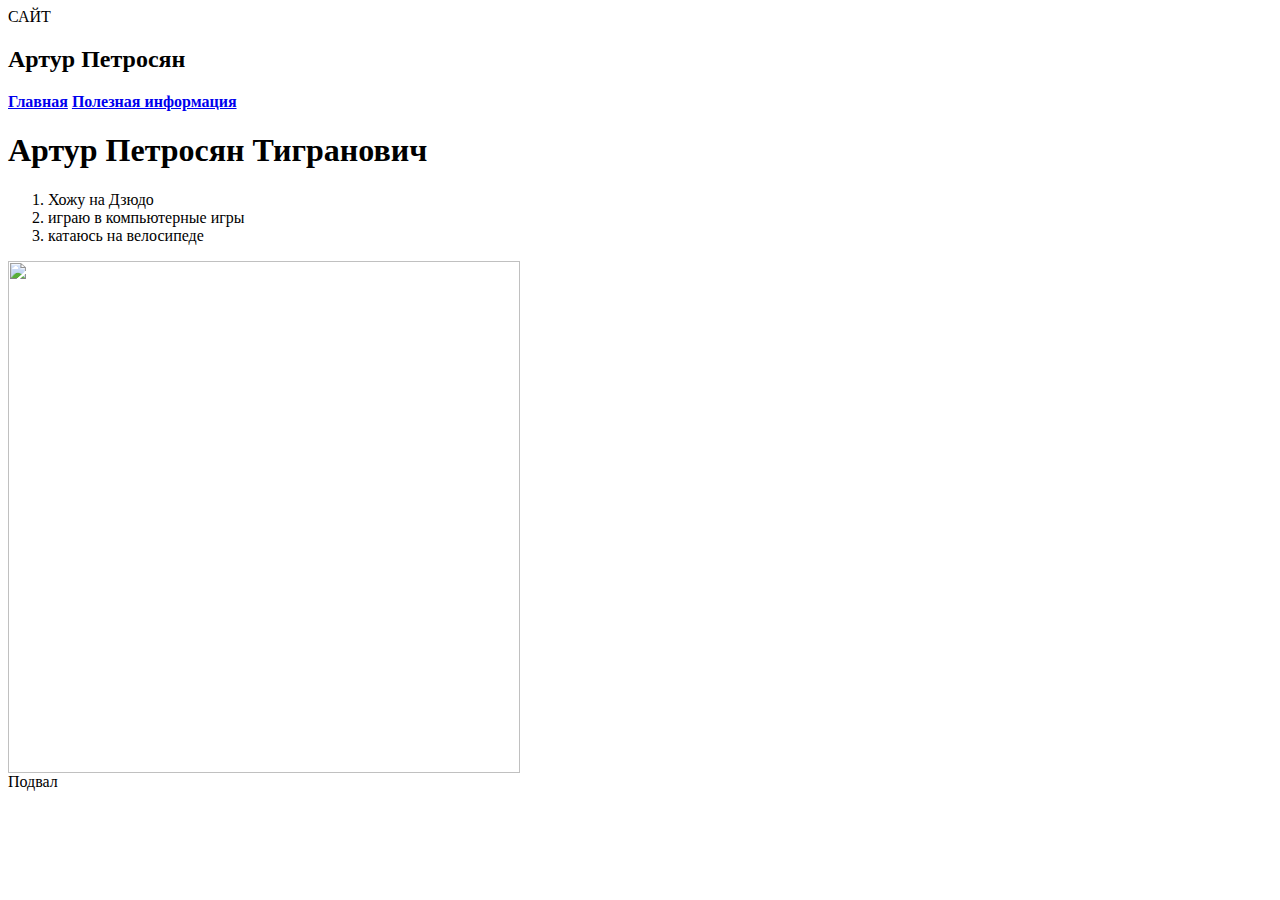
==== about.html @ 44b3b4c6 "Create about.html" ====
<html>
  <head>
    <title>Выпускная работа</title>
    <link rel="stylesheet" href="style.css"/>
  </head>
  <body>
     <header class="header">
  <div class="brand-box">
    <span class="brand">САЙТ</span>
  </div>
  <div class="text-box">
    <h2 class="heading-primary">
      <span class="heading-primary-main">Артур Петросян</span>
      <br/>
    </h2>
  </div>
</header>

    <main>
      <nav>
        <a class="link-nav" href="index.html"><b>Главная</b></a>
        <a class="link-nav" href="info.html"><b>Полезная информация</b></a>
      </nav>
      <h1> Артур Петросян Тигранович </h1>
       <ol class="pills">
  <li>Хожу на Дзюдо</li>
  <li>играю в компьютерные игры</li>
  <li>катаюсь на велосипеде</li>
</ol>
      <img src="https://i.imgur.com/Fv3e5de.png" width="512px" height="512px"/>
    </main>
<footer>
<div class="footer">
<div class="row">
<a href="#"><i class="fa fa-facebook"></i></a>
<a href="#"><i class="fa fa-instagram"></i></a>
<a href="#"><i class="fa fa-youtube"></i></a>
<a href="#"><i class="fa fa-twitter"></i></a>
</div>


<div class="row">
</div>


<div class="row">
Подвал 
</div>
</div>
</footer>

  </body>
</html>
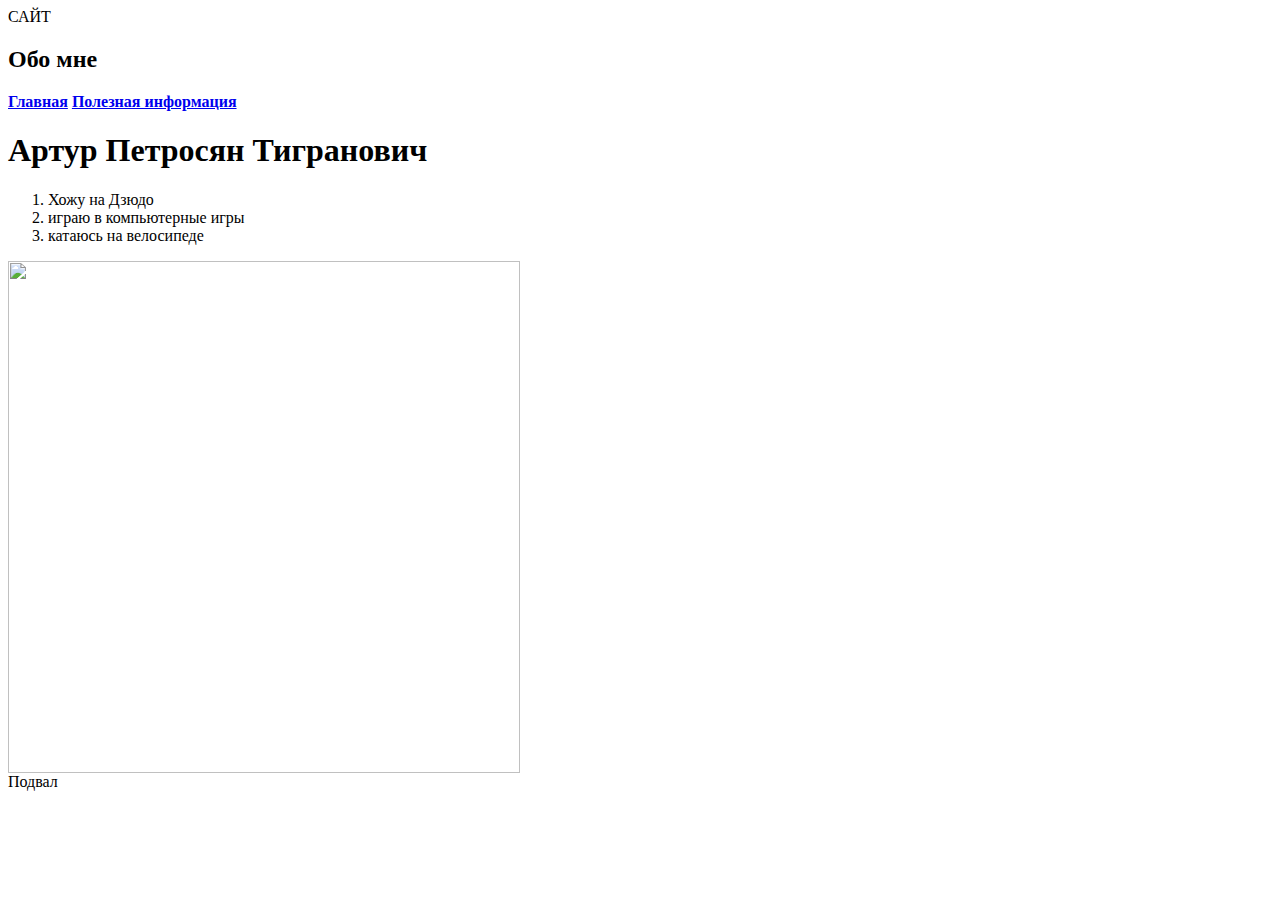
==== commit 9e9cad6a: "Update about.html" ====
--- a/about.html
+++ b/about.html
@@ -10,7 +10,7 @@
   </div>
   <div class="text-box">
     <h2 class="heading-primary">
-      <span class="heading-primary-main">Артур Петросян</span>
+      <span class="heading-primary-main">Обо мне</span>
       <br/>
     </h2>
   </div>
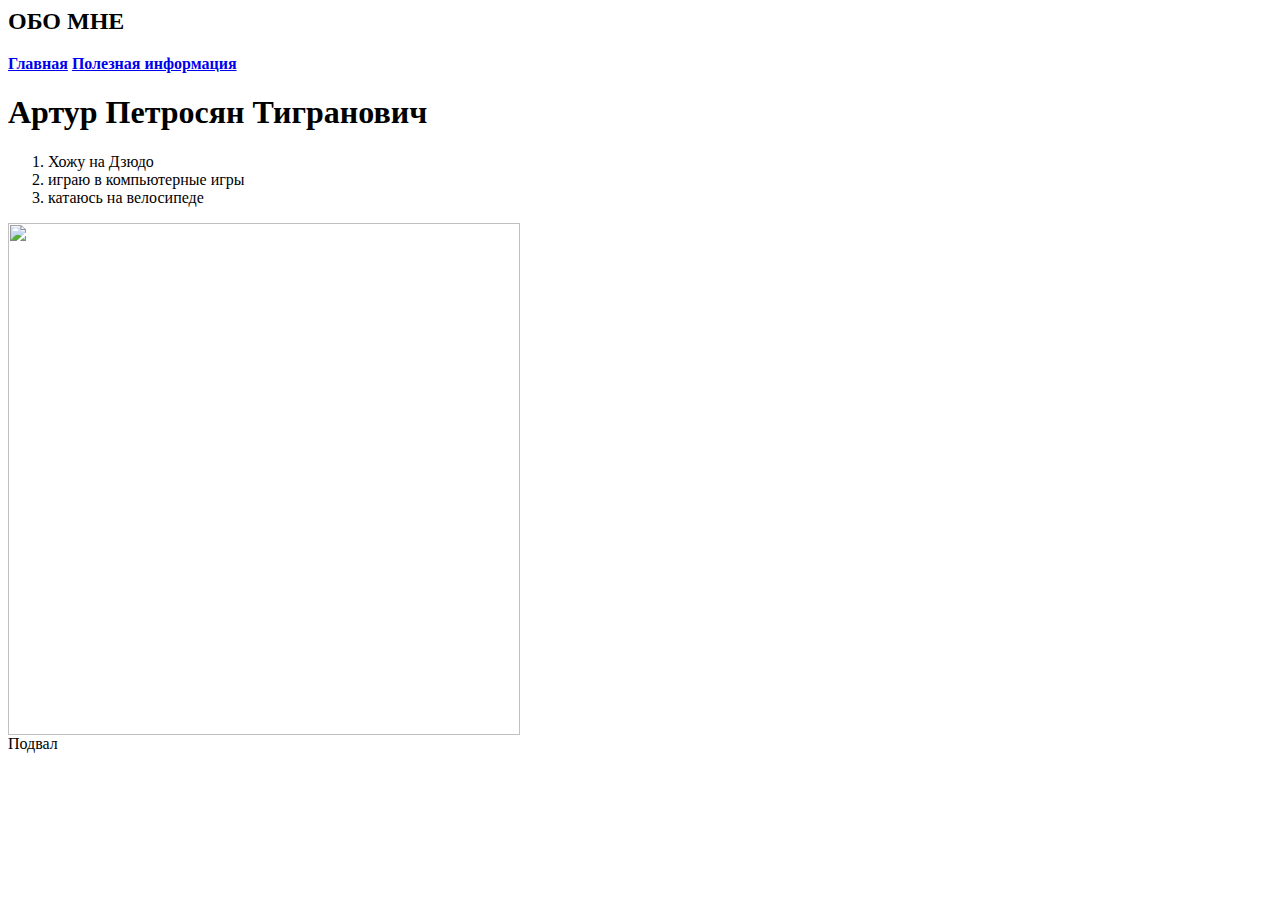
==== commit 21849bec: "Update about.html" ====
--- a/about.html
+++ b/about.html
@@ -6,11 +6,10 @@
   <body>
      <header class="header">
   <div class="brand-box">
-    <span class="brand">САЙТ</span>
   </div>
   <div class="text-box">
     <h2 class="heading-primary">
-      <span class="heading-primary-main">Обо мне</span>
+      <span class="heading-primary-main">ОБО МНЕ</span>
       <br/>
     </h2>
   </div>
@@ -27,7 +26,9 @@
   <li>играю в компьютерные игры</li>
   <li>катаюсь на велосипеде</li>
 </ol>
+    <div class = "image">
       <img src="https://i.imgur.com/Fv3e5de.png" width="512px" height="512px"/>
+      </div>
     </main>
 <footer>
 <div class="footer">
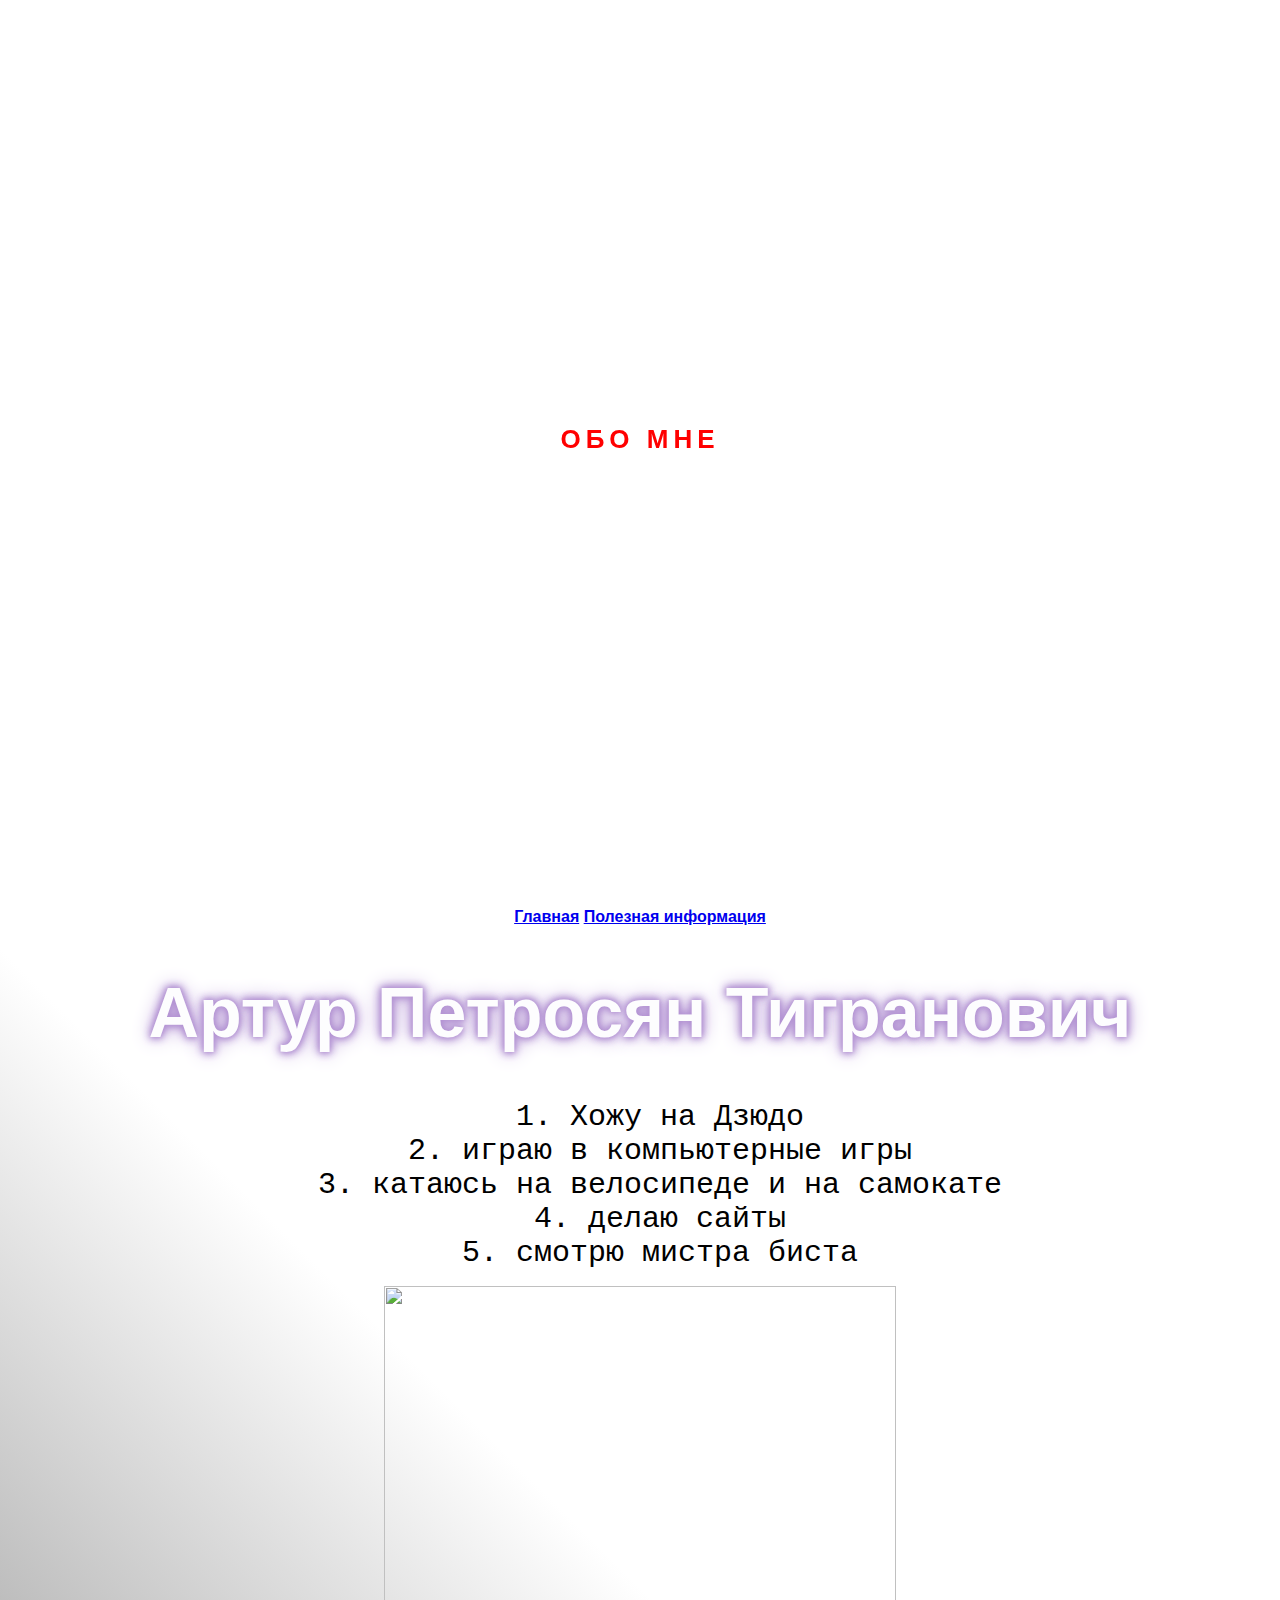
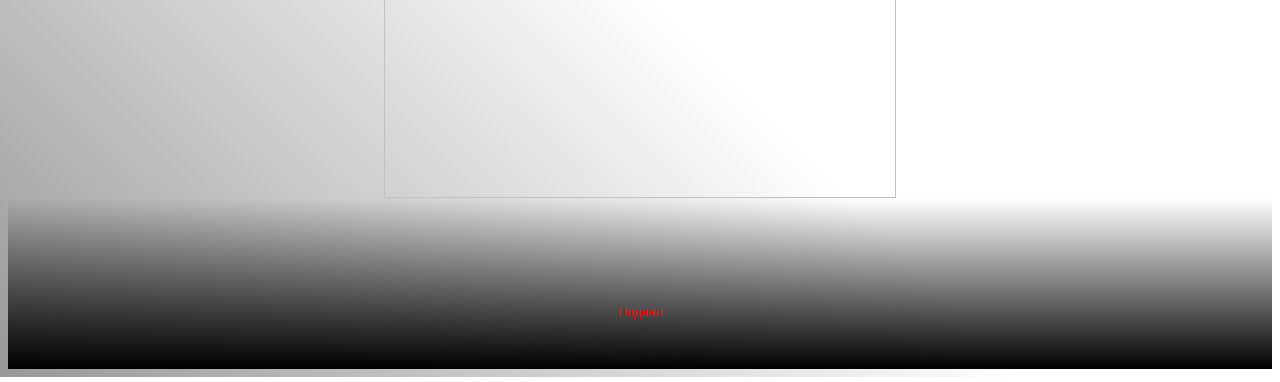
==== commit b27573c1: "Update about.html" ====
--- a/about.html
+++ b/about.html
@@ -24,7 +24,9 @@
        <ol class="pills">
   <li>Хожу на Дзюдо</li>
   <li>играю в компьютерные игры</li>
-  <li>катаюсь на велосипеде</li>
+  <li>катаюсь на велосипеде и на самокате</li>
+    <li> делаю сайты </li>
+    <li> смотрю мистра биста </li>
 </ol>
     <div class = "image">
       <img src="https://i.imgur.com/Fv3e5de.png" width="512px" height="512px"/>
--- a/style.css
+++ b/style.css
@@ -0,0 +1,196 @@
+body {
+    font-family: sans-serif;
+     background-size: 300% 300%;
+  background-image: linear-gradient(45deg, white 0%, black 25%, white 51%, white 100%);
+  -webkit-animation: AnimateBG 20s ease infinite;
+          animation: AnimateBG 20s ease infinite;
+}
+
+
+@-webkit-keyframes AnimateBG {
+  0% {
+    background-position: 0% 50%;
+  }
+  50% {
+    background-position: 100% 50%;
+  }
+  100% {
+    background-position: 0% 50%;
+  }
+}
+
+
+@keyframes AnimateBG {
+  0% {
+    background-position: 0% 50%;
+  }
+  50% {
+    background-position: 100% 50%;
+  }
+  100% {
+    background-position: 0% 50%;
+  }
+}
+
+
+@import url('https://fonts.googleapis.com/css2?family=Roboto&display=swap');
+h1 {
+  font-size: 70px;
+  font-weight: 600;
+  color: #fdfdfe;
+  text-shadow: 0px 0px 5px #b393d3, 0px 0px 10px #b393d3, 0px 0px 10px #b393d3,
+    0px 0px 20px #b393d3;
+    text-align: center;
+}
+.header {
+    height: 100vh;
+    background-image: linear-gradient(
+     rgb(255, 255, 255),
+     rgba(239, 239, 239, 0));
+   
+    background-size: cover;
+    background-position: top;
+    position: relative;
+
+
+    clip-path: polygon(0 0, 100% 0, 100% 100vh, 0 100%);
+}
+
+p {
+  text-align: center;
+  font-family: monospace;
+  font-size: 26px;
+  color: red;
+}
+
+.brand-box {
+    position: absolute;
+    top: 40px;
+    left: 40px;
+}
+
+
+.brand { font-size: 20px;}
+
+
+.text-box {
+    position: absolute;
+    top: 50%;
+    left: 50%;
+    transform: translate(-50%, -50%);
+    text-align: center;
+}
+
+
+.heading-primary {
+    color: rgb(255, 0, 0);
+    text-transform: uppercase;
+
+
+    backface-visibility: hidden;
+    margin-bottom: 30px;
+}
+
+nav {
+  color: white;
+  text-align: center;
+}
+
+ol {
+  list-style-position:inside;
+  text-align: center;
+}
+li {
+  text-align: center;
+  font-family: monospace;
+  font-size: 30px;
+}
+li:hover {
+  color: #fdfdfe;
+  text-shadow: 0px 0px 5px #b393d3, 0px 0px 10px #b393d3, 0px 0px 10px #b393d3,
+    0px 0px 20px #b393d3;
+}
+
+p:hover {
+    color: #fdfdfe;
+  text-shadow: 0px 0px 5px #b393d3, 0px 0px 10px #b393d3, 0px 0px 10px #b393d3,
+    0px 0px 20px #b393d3;
+}
+.image {
+  display: flex;
+  justify-content: center;
+  align-items: center;
+}
+
+.heading-primary:hover {
+  color: black;
+}
+
+.heading-primary-main {
+    display: block;
+    font-size: 26px;
+    font-weight: 900;
+    letter-spacing: 5px;
+}
+
+.footer {
+background-image: linear-gradient(to top, rgba(0,0,0,1), rgba(255, 255, 255, 0));
+padding: 30px 0px;
+font-family: 'Play', sans-serif;
+text-align:center;
+size: 100px;
+}
+
+
+.footer .row{
+width:100%;
+margin:1% 0%;
+padding:0.6% 0%;
+color:red;
+font-size:0.8em;
+}
+
+
+.footer .row a{
+text-decoration:none;
+color:red;
+transition:0.5s;
+}
+
+
+.footer .row a:hover{
+color:#fff;
+}
+
+
+.footer .row ul{
+width:100%;
+}
+
+
+.footer .row ul li{
+display:inline-block;
+margin:0px 30px;
+}
+
+
+.footer .row a i{
+font-size:2em;
+margin:0% 1%;
+}
+
+
+@media (max-width:720px) {
+.footer{
+text-align:left;
+padding:5%;
+}
+.footer .row ul li{
+display:block;
+margin:10px 0px;
+text-align:left;
+}
+.footer .row a i{
+margin:0% 3%;
+}
+}
